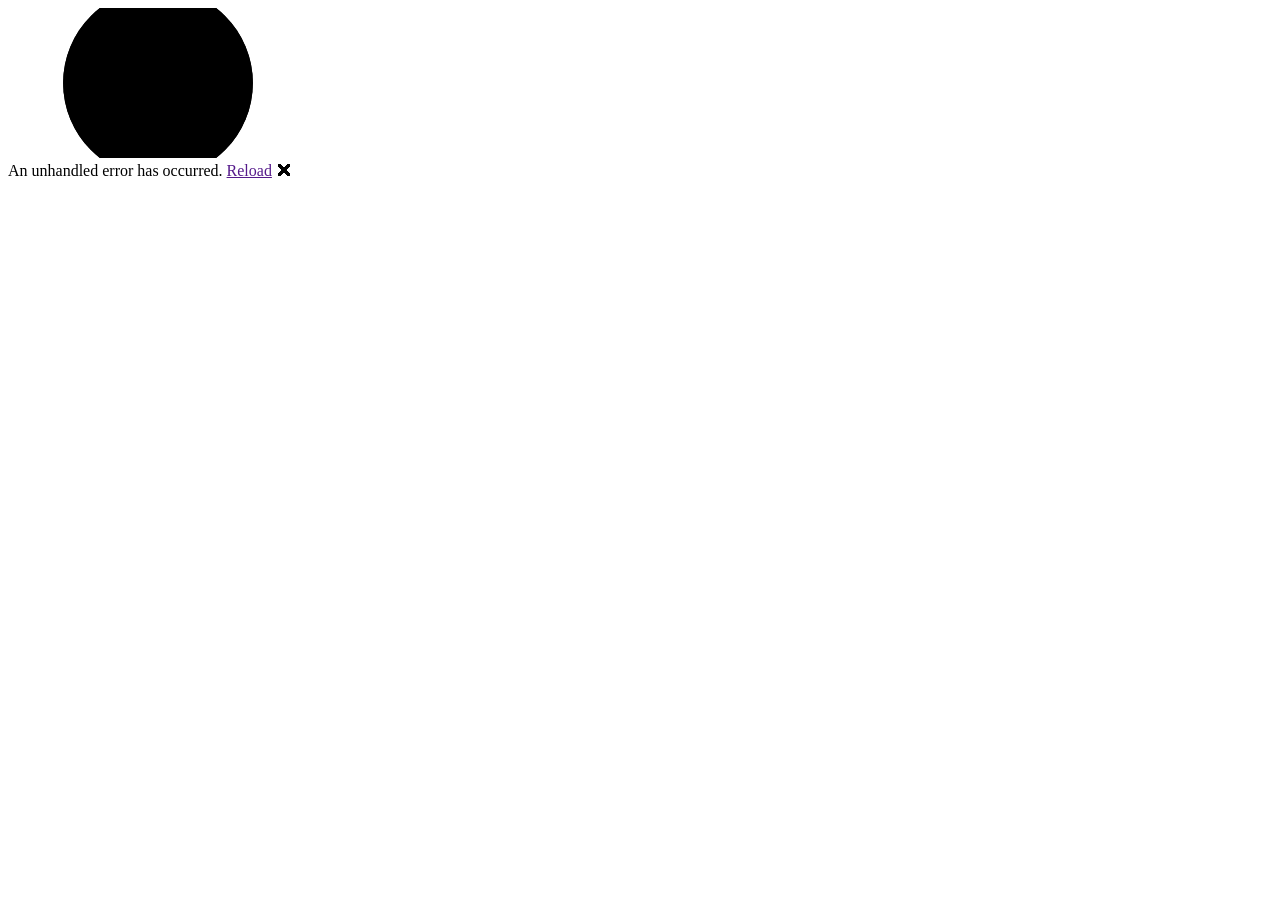
==== index.html @ e35452e8 "deploy: 1142fc54f5f7cdb88bea15de087a1da83bc4d889" ====
<!DOCTYPE html>
<html lang="en" data-theme="light">

<head>
    <meta charset="utf-8" />
    <meta name="viewport" content="width=device-width, initial-scale=1.0" />
    <title>Discogg</title>
    <base href="/Discogg/" />
    <link rel="stylesheet" href="css/bootstrap/bootstrap.min.css" />
    <link rel="icon" type="image/png" href="favicon.png" />
    <link href="Application.styles.css" rel="stylesheet" />
    <link href="_content/MudBlazor/MudBlazor.min.css" rel="stylesheet" />

    <!-- Custom CSS-->
    <link rel="stylesheet" href="css/app.css" />
    <link rel="stylesheet" href="css/images.css" />
    <link rel="stylesheet" href="css/darkTheme.css" />
    <link rel="stylesheet" href="css/lightTheme.css" />

    <!-- Custom Javascript files -->
    <script src="js/themeInterop.js" defer></script>
    <script src="js/localStorageInterop.js" defer></script>
    <script src="_framework/blazor.webassembly.js"></script>
    <script src="_content/MudBlazor/MudBlazor.min.js"></script>

</head>

<body>
    <div id="app">
        <svg class="loading-progress">
            <circle r="40%" cx="50%" cy="50%" />
            <circle r="40%" cx="50%" cy="50%" />
        </svg>
        <div class="loading-progress-text"></div>
    </div>

    <div id="blazor-error-ui">
        An unhandled error has occurred.
        <a href="" class="reload">Reload</a>
        <a class="dismiss">🗙</a>
    </div>
</body>

</html>
---- Application.styles.css ----
/* /Layout/MainLayout.razor.rz.scp.css */
/* /Layout/NavMenu.razor.rz.scp.css */
---- css/app.css ----
html, body {
    font-family: 'Helvetica Neue', Helvetica, Arial, sans-serif;
}

.page {
    display: flex;
    padding: 20px;
    height: 100vh;
}

h1:focus {
    outline: none;
}

.btn-primary {
    color: #fff;
    background-color: #1b6ec2;
    border-color: #1861ac;
}

.btn:focus, .btn:active:focus, .btn-link.nav-link:focus, .form-control:focus, .form-check-input:focus {
    box-shadow: 0 0 0 0.1rem white, 0 0 0 0.25rem #258cfb;
}

.content {
    padding-top: 1.1rem;
}

.valid.modified:not([type=checkbox]) {
    outline: 1px solid #26b050;
}

.invalid {
    outline: 1px solid red;
}

.validation-message {
    color: red;
}

#blazor-error-ui {
    background: lightyellow;
    bottom: 0;
    box-shadow: 0 -1px 2px rgba(0, 0, 0, 0.2);
    display: none;
    left: 0;
    padding: 0.6rem 1.25rem 0.7rem 1.25rem;
    position: fixed;
    width: 100%;
    z-index: 1000;
}

    #blazor-error-ui .dismiss {
        cursor: pointer;
        position: absolute;
        right: 0.75rem;
        top: 0.5rem;
    }

.blazor-error-boundary {
    background: url([data-uri]) no-repeat 1rem/1.8rem, #b32121;
    padding: 1rem 1rem 1rem 3.7rem;
    color: white;
}

    .blazor-error-boundary::after {
        content: "An error has occurred."
    }

.loading-progress {
    position: relative;
    display: block;
    width: 8rem;
    height: 8rem;
    margin: 20vh auto 1rem auto;
}

    .loading-progress circle {
        fill: none;
        stroke: #e0e0e0;
        stroke-width: 0.6rem;
        transform-origin: 50% 50%;
        transform: rotate(-90deg);
    }

        .loading-progress circle:last-child {
            stroke: #1b6ec2;
            stroke-dasharray: calc(3.141 * var(--blazor-load-percentage, 0%) * 0.8), 500%;
            transition: stroke-dasharray 0.05s ease-in-out;
        }

.loading-progress-text {
    position: absolute;
    text-align: center;
    font-weight: bold;
    inset: calc(20vh + 3.25rem) 0 auto 0.2rem;
}

    .loading-progress-text:after {
        content: var(--blazor-load-percentage-text, "Loading");
    }

code {
    color: #c02d76;
}

.sidebar {
    border: 1px solid black;
    background: rgba(0,0,0,0.4);
    margin-right: 15px;
    width: 250px;
    height: max-content;
    overflow: auto;
}

.content {
    margin: 16px;
    height: max-content;
}

main {
    flex: 1;
    border: 1px solid black;
    background: rgba(0,0,0,0.4);
    overflow: auto;
    scrollbar-color: #000 #111;
    scrollbar-arrow-color: #000 #111;
}

.headerArea {
    justify-content: flex-end;
    display: flex;
    align-items: center;
    height: 4rem;
    background-color: rgba(0,0,0,0.4);
}

.footerArea {
    justify-content: flex-end;
    display: flex;
    align-items: center;
    height: 3rem;
    background-color: rgba(0,0,0,0.4);
}

.headerArea > * {
    padding-left: 20px;
}

.navbar-brand {
    font-size: 1.1rem;
}

.bi {
    display: inline-block;
    position: relative;
    width: 1.25rem;
    height: 1.25rem;
    margin-right: 0.75rem;
    top: -1px;
    ba ckground-size: cover;
}

.nav-item {
    font-size: 0.9rem;
    padding-bottom: 0.5rem;
}

    .nav-item:first-of-type {
        padding-top: 1rem;
    }

    .nav-item:last-of-type {
        padding-bottom: 1rem;
    }
---- css/images.css ----
﻿/* https://fonts.google.com/icons */

@import url('https://fonts.googleapis.com/css2?family=Material+Symbols+Outlined:opsz,wght,FILL,GRAD@24,400,0,0&display=swap');

.material-symbols-outlined {
    font-family: 'Material Symbols Outlined';
    font-weight: 400;
    font-style: normal;
    font-size: 24px;
    font-variation-settings: 'FILL' 0, 'wght' 400, 'GRAD' 0, 'opsz' 24;
}
---- css/darkTheme.css ----
﻿html[theme='dark'] a, .btn-link {
    color: #fff;
}

html[theme='dark'] .page {
    background-color: #222;
}
---- css/lightTheme.css ----
﻿html[theme='light'] a, .btn-link {
    color: #fff;
}

html[theme='light'] .page {
    background-color: #fff;
}
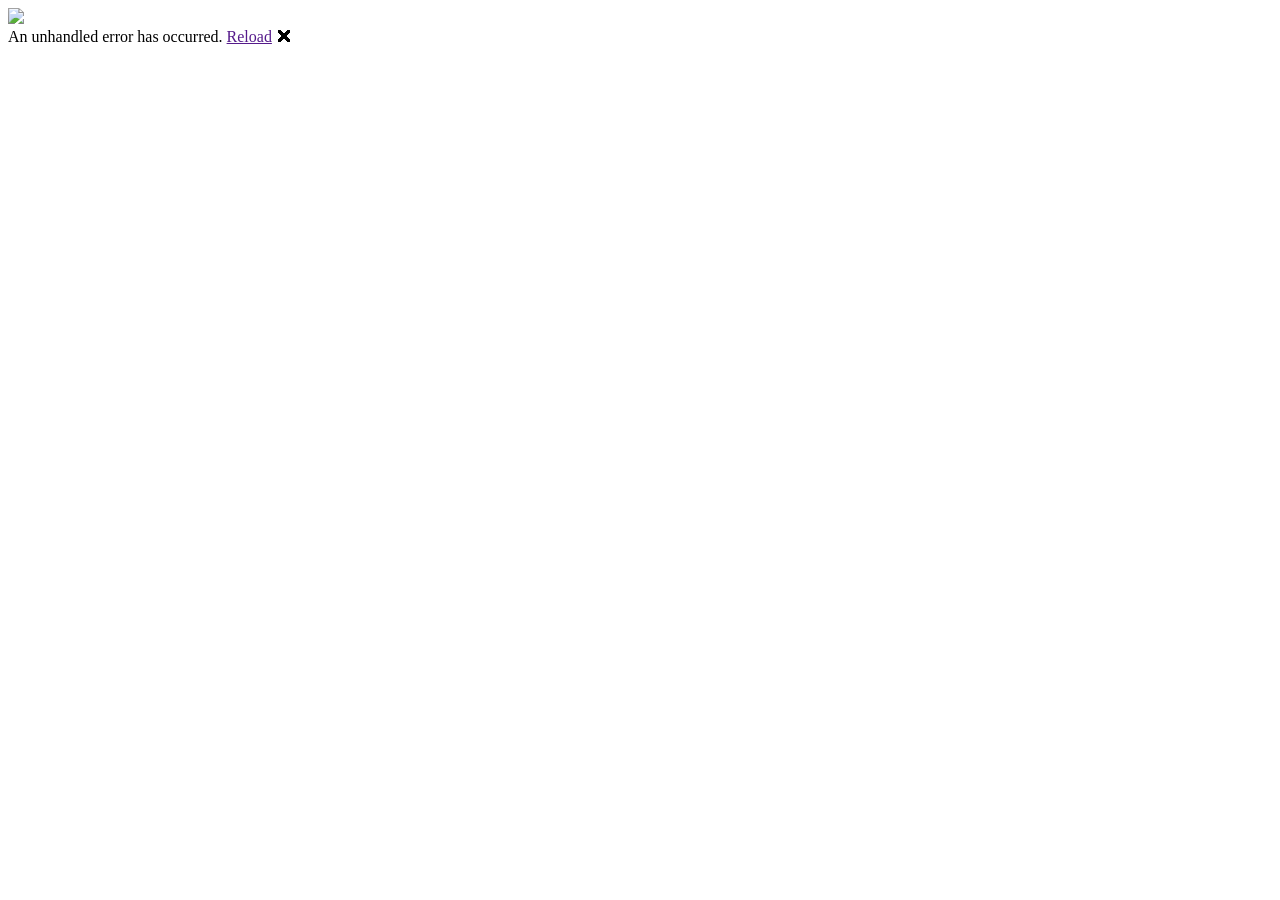
==== commit 19571cf9: "deploy: f4452602ee9f64cfabe830fa686f8277c5f5d42c" ====
--- a/index.html
+++ b/index.html
@@ -1,37 +1,43 @@
 <!DOCTYPE html>
-<html lang="en" data-theme="light">
+<html lang="en" class="no-transitions">
 
 <head>
+    <script>
+        // Apply theme BEFORE CSS loads (prevents white flash)
+        const theme = localStorage.getItem("data-theme") || "light";
+        document.documentElement.setAttribute("data-theme", theme);
+    </script>
+
     <meta charset="utf-8" />
     <meta name="viewport" content="width=device-width, initial-scale=1.0" />
     <title>Discogg</title>
     <base href="/Discogg/" />
+
+    <!-- CSS -->
     <link rel="stylesheet" href="css/bootstrap/bootstrap.min.css" />
     <link rel="icon" type="image/png" href="favicon.png" />
     <link href="Application.styles.css" rel="stylesheet" />
     <link href="_content/MudBlazor/MudBlazor.min.css" rel="stylesheet" />
 
-    <!-- Custom CSS-->
+    <!-- Custom CSS -->
     <link rel="stylesheet" href="css/app.css" />
     <link rel="stylesheet" href="css/images.css" />
     <link rel="stylesheet" href="css/darkTheme.css" />
     <link rel="stylesheet" href="css/lightTheme.css" />
 
-    <!-- Custom Javascript files -->
+    <!-- JS -->
     <script src="js/themeInterop.js" defer></script>
     <script src="js/localStorageInterop.js" defer></script>
-    <script src="_framework/blazor.webassembly.js"></script>
+    <script src="_framework/blazor.webassembly.js" autostart="false"></script>
     <script src="_content/MudBlazor/MudBlazor.min.js"></script>
-
 </head>
 
 <body>
     <div id="app">
-        <svg class="loading-progress">
-            <circle r="40%" cx="50%" cy="50%" />
-            <circle r="40%" cx="50%" cy="50%" />
-        </svg>
-        <div class="loading-progress-text"></div>
+        <!-- Boot-time loader -->
+        <div id="loading-screen">
+            <img src="images/vinyl.png" class="vinyl-spin" id="vinyl-loader" />
+        </div>
     </div>
 
     <div id="blazor-error-ui">
@@ -42,3 +48,23 @@
 </body>
 
 </html>
+
+<script>
+    Blazor.start({
+        loadBootResource: (type, name, defaultUri, integrity) => defaultUri,
+        onProgress: (loaded, total) => {
+            if (loaded === total) {
+                setTimeout(() => {
+                    document.getElementById("loading-screen").style.opacity = "0";
+
+                    // Enable transitions after load
+                    document.documentElement.classList.remove("no-transitions");
+
+                    setTimeout(() => {
+                        document.getElementById("loading-screen").remove();
+                    }, 300);
+                }, 200);
+            }
+        }
+    });
+</script>
--- a/Application.styles.css
+++ b/Application.styles.css
@@ -1,2 +1,2 @@
+/* /Components/NavMenu.razor.rz.scp.css */
 /* /Layout/MainLayout.razor.rz.scp.css */
-/* /Layout/NavMenu.razor.rz.scp.css */
--- a/css/app.css
+++ b/css/app.css
@@ -1,175 +1,114 @@
-html, body {
-    font-family: 'Helvetica Neue', Helvetica, Arial, sans-serif;
+/* -------------------------------------------------- */
+/* DISABLE TRANSITIONS DURING INITIAL LOAD            */
+/* -------------------------------------------------- */
+
+html.no-transitions *, html.no-transitions {
+    transition: none !important;
 }
 
-.page {
+/* -------------------------------------------------- */
+/* BOOT LOADING SCREEN                                */
+/* -------------------------------------------------- */
+
+#loading-screen {
     display: flex;
-    padding: 20px;
+    justify-content: center;
+    align-items: center;
     height: 100vh;
+    transition: opacity 0.3s ease;
 }
 
-h1:focus {
-    outline: none;
-}
-
-.btn-primary {
-    color: #fff;
-    background-color: #1b6ec2;
-    border-color: #1861ac;
-}
-
-.btn:focus, .btn:active:focus, .btn-link.nav-link:focus, .form-control:focus, .form-check-input:focus {
-    box-shadow: 0 0 0 0.1rem white, 0 0 0 0.25rem #258cfb;
-}
-
-.content {
-    padding-top: 1.1rem;
-}
-
-.valid.modified:not([type=checkbox]) {
-    outline: 1px solid #26b050;
-}
-
-.invalid {
-    outline: 1px solid red;
-}
-
-.validation-message {
-    color: red;
-}
-
-#blazor-error-ui {
-    background: lightyellow;
-    bottom: 0;
-    box-shadow: 0 -1px 2px rgba(0, 0, 0, 0.2);
-    display: none;
-    left: 0;
-    padding: 0.6rem 1.25rem 0.7rem 1.25rem;
-    position: fixed;
-    width: 100%;
-    z-index: 1000;
-}
-
-    #blazor-error-ui .dismiss {
-        cursor: pointer;
-        position: absolute;
-        right: 0.75rem;
-        top: 0.5rem;
-    }
-
-.blazor-error-boundary {
-    background: url([data-uri]) no-repeat 1rem/1.8rem, #b32121;
-    padding: 1rem 1rem 1rem 3.7rem;
+html[data-theme="dark"] #loading-screen {
+    background: #121212;
     color: white;
 }
 
-    .blazor-error-boundary::after {
-        content: "An error has occurred."
+html[data-theme="light"] #loading-screen {
+    background: #ffffff;
+    color: black;
+}
+
+/* -------------------------------------------------- */
+/* IN-APP LOADING SCREEN                              */
+/* -------------------------------------------------- */
+
+.loading-screen-inapp {
+    display: flex;
+    justify-content: center;
+    align-items: center;
+    padding: 40px;
+}
+
+/* -------------------------------------------------- */
+/* VINYL SPIN ANIMATION                               */
+/* -------------------------------------------------- */
+
+.vinyl-spin {
+    width: 140px;
+    height: 140px;
+    animation: vinylSpin 2.5s linear infinite;
+    transform-origin: center center;
+    filter: drop-shadow(0 4px 10px rgba(0,0,0,0.25));
+}
+
+@keyframes vinylSpin {
+    from {
+        transform: rotate(0deg);
     }
 
-.loading-progress {
-    position: relative;
-    display: block;
-    width: 8rem;
-    height: 8rem;
-    margin: 20vh auto 1rem auto;
+    to {
+        transform: rotate(360deg);
+    }
 }
 
-    .loading-progress circle {
-        fill: none;
-        stroke: #e0e0e0;
-        stroke-width: 0.6rem;
-        transform-origin: 50% 50%;
-        transform: rotate(-90deg);
-    }
-
-        .loading-progress circle:last-child {
-            stroke: #1b6ec2;
-            stroke-dasharray: calc(3.141 * var(--blazor-load-percentage, 0%) * 0.8), 500%;
-            transition: stroke-dasharray 0.05s ease-in-out;
-        }
-
-.loading-progress-text {
-    position: absolute;
-    text-align: center;
-    font-weight: bold;
-    inset: calc(20vh + 3.25rem) 0 auto 0.2rem;
+/* Optional slow spin */
+.vinyl-spin-slow {
+    animation: vinylSpin 8s linear infinite;
 }
 
-    .loading-progress-text:after {
-        content: var(--blazor-load-percentage-text, "Loading");
-    }
-
-code {
-    color: #c02d76;
+/* Optional hover spin */
+.vinyl-hover-spin:hover {
+    animation: vinylSpin 1.5s linear infinite;
 }
 
-.sidebar {
-    border: 1px solid black;
-    background: rgba(0,0,0,0.4);
-    margin-right: 15px;
-    width: 250px;
-    height: max-content;
-    overflow: auto;
+/* -------------------------------------------------- */
+/* GLOBAL TYPOGRAPHY, LAYOUT, NAV, FORMS, ERROR UI    */
+/* -------------------------------------------------- */
+
+html, body {
+    font-family: "Inter", "Segoe UI", Roboto, Helvetica, Arial, sans-serif;
+    font-size: 16px;
+    line-height: 1.55;
+    font-weight: 400;
+    -webkit-font-smoothing: antialiased;
+    -moz-osx-font-smoothing: grayscale;
 }
 
-.content {
-    margin: 16px;
-    height: max-content;
+body {
+    background-color: var(--mud-palette-background);
+    background-image:
+    /* center tint */
+    radial-gradient(circle at center, color-mix(in srgb, var(--mud-palette-background) 80%, var(--mud-palette-primary) 20% ) 0%, var(--mud-palette-background) 60% ),
+    /* vinyl grooves (default = light theme) */
+    repeating-radial-gradient( circle at center, color-mix(in srgb, var(--mud-palette-text-primary) 20%, transparent 80% ) 0px, color-mix(in srgb, var(--mud-palette-text-primary) 20%, transparent 80% ) 1px, transparent 1px, transparent 6px );
+    background-size: cover;
+    background-attachment: fixed;
 }
 
-main {
-    flex: 1;
-    border: 1px solid black;
-    background: rgba(0,0,0,0.4);
-    overflow: auto;
-    scrollbar-color: #000 #111;
-    scrollbar-arrow-color: #000 #111;
+/* DARK THEME OVERRIDE */
+:root[data-theme="dark"] body {
+    background-image: radial-gradient(circle at center, color-mix(in srgb, var(--mud-palette-background) 80%, var(--mud-palette-primary) 20% ) 0%, var(--mud-palette-background) 60% ), repeating-radial-gradient( circle at center, color-mix(in srgb, var(--mud-palette-text-primary) 20%, transparent 80% ) 0px, color-mix(in srgb, var(--mud-palette-text-primary) 20%, transparent 80% ) 1px, transparent 1px, transparent 6px );
 }
 
-.headerArea {
-    justify-content: flex-end;
-    display: flex;
-    align-items: center;
-    height: 4rem;
-    background-color: rgba(0,0,0,0.4);
+/* LIGHT THEME OVERRIDE */
+:root[data-theme="light"] body {
+    background-image: radial-gradient(circle at center, color-mix(in srgb, var(--mud-palette-background) 60%, var(--mud-palette-primary) 40% ) 0%, var(--mud-palette-background) 60% ), repeating-radial-gradient( circle at center, color-mix(in srgb, var(--mud-palette-text-primary) 20%, transparent 80% ) 0px, color-mix(in srgb, var(--mud-palette-text-primary) 20%, transparent 80% ) 1px, transparent 1px, transparent 6px );
 }
 
-.footerArea {
-    justify-content: flex-end;
-    display: flex;
-    align-items: center;
-    height: 3rem;
-    background-color: rgba(0,0,0,0.4);
+.footer-fab {
+    width: 28px !important;
+    height: 28px !important;
+    min-width: 28px !important;
+    min-height: 28px !important;
+    font-size: 16px !important;
 }
-
-.headerArea > * {
-    padding-left: 20px;
-}
-
-.navbar-brand {
-    font-size: 1.1rem;
-}
-
-.bi {
-    display: inline-block;
-    position: relative;
-    width: 1.25rem;
-    height: 1.25rem;
-    margin-right: 0.75rem;
-    top: -1px;
-    ba ckground-size: cover;
-}
-
-.nav-item {
-    font-size: 0.9rem;
-    padding-bottom: 0.5rem;
-}
-
-    .nav-item:first-of-type {
-        padding-top: 1rem;
-    }
-
-    .nav-item:last-of-type {
-        padding-bottom: 1rem;
-    }
